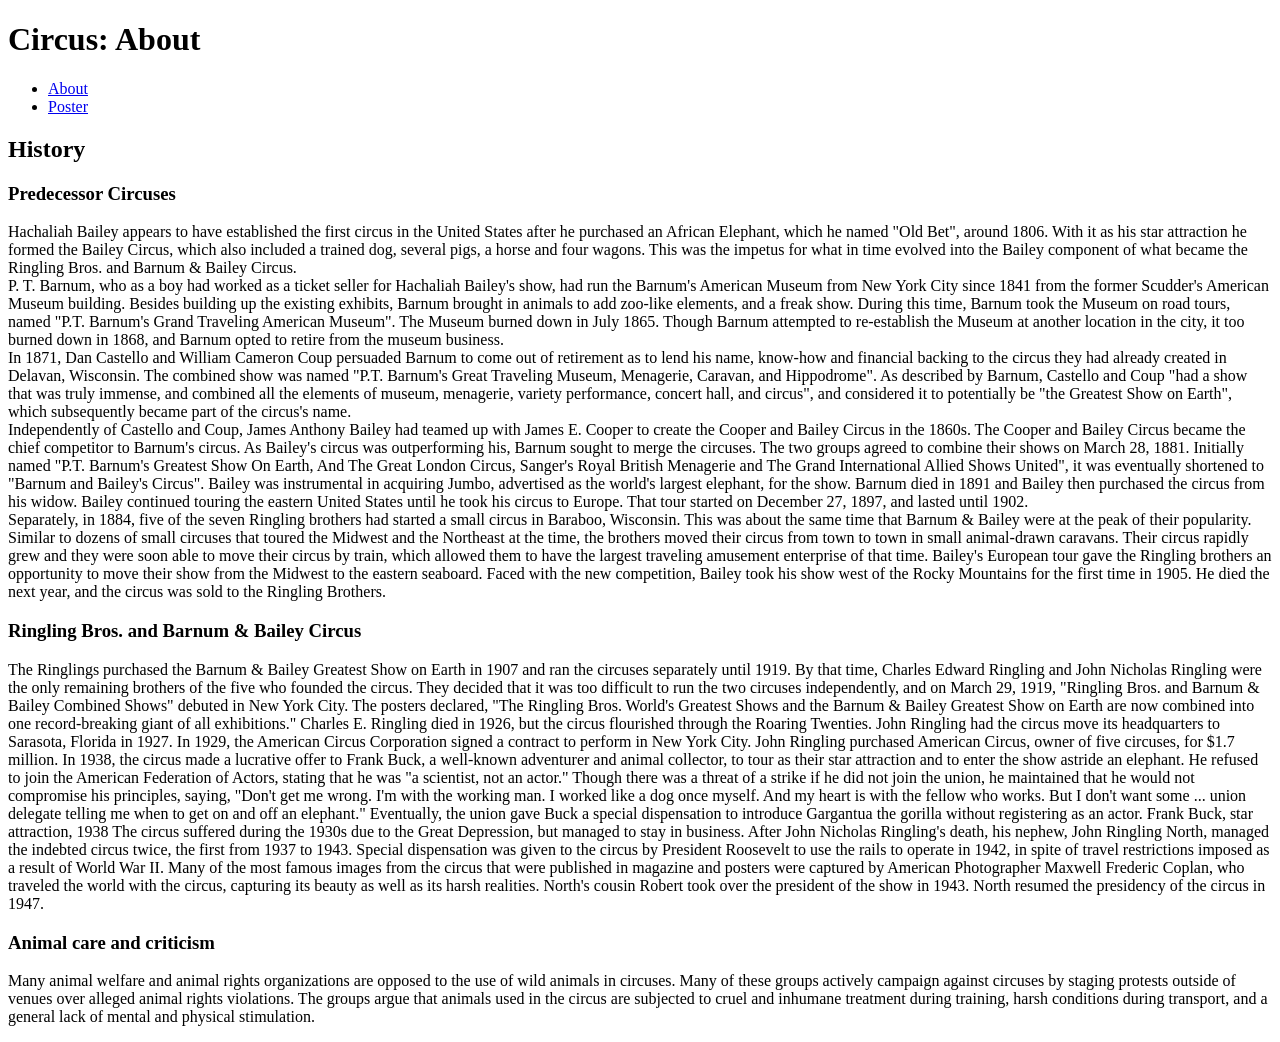
==== index.html @ 9ef58fde "Circus Index Page" ====
<!DOCTYPE html>
<html lang="en">
<head>
    <meta charset="UTF-8">
    <meta name="viewport" content="width=device-width, initial-scale=1.0">
    <title>Lab 3 Web Page</title>
</head>
<body>
<h1>Circus: About</h1>

<ul>
    <li><a href="about.html">About</a></li>
    <li><a href="poster.html">Poster</a></li>
</ul>

<h2>History</h2>

<h3>Predecessor Circuses</h3>
<p>Hachaliah Bailey appears to have established the first circus in the United States after he purchased an African Elephant, which he named "Old Bet", around 1806. With it as his star attraction he formed the Bailey Circus, which also included a trained dog, several pigs, a horse and four wagons. This was the impetus for what in time evolved into the Bailey component of what became the Ringling Bros. and Barnum & Bailey Circus.<br>

P. T. Barnum, who as a boy had worked as a ticket seller for Hachaliah Bailey's show, had run the Barnum's American Museum from New York City since 1841 from the former Scudder's American Museum building. Besides building up the existing exhibits, Barnum brought in animals to add zoo-like elements, and a freak show. During this time, Barnum took the Museum on road tours, named "P.T. Barnum's Grand Traveling American Museum". The Museum burned down in July 1865. Though Barnum attempted to re-establish the Museum at another location in the city, it too burned down in 1868, and Barnum opted to retire from the museum business.<br>

In 1871, Dan Castello and William Cameron Coup persuaded Barnum to come out of retirement as to lend his name, know-how and financial backing to the circus they had already created in Delavan, Wisconsin. The combined show was named "P.T. Barnum's Great Traveling Museum, Menagerie, Caravan, and Hippodrome". As described by Barnum, Castello and Coup "had a show that was truly immense, and combined all the elements of museum, menagerie, variety performance, concert hall, and circus", and considered it to potentially be "the Greatest Show on Earth", which subsequently became part of the circus's name.<br>

Independently of Castello and Coup, James Anthony Bailey had teamed up with James E. Cooper to create the Cooper and Bailey Circus in the 1860s. The Cooper and Bailey Circus became the chief competitor to Barnum's circus. As Bailey's circus was outperforming his, Barnum sought to merge the circuses. The two groups agreed to combine their shows on March 28, 1881. Initially named "P.T. Barnum's Greatest Show On Earth, And The Great London Circus, Sanger's Royal British Menagerie and The Grand International Allied Shows United", it was eventually shortened to "Barnum and Bailey's Circus". Bailey was instrumental in acquiring Jumbo, advertised as the world's largest elephant, for the show. Barnum died in 1891 and Bailey then purchased the circus from his widow. Bailey continued touring the eastern United States until he took his circus to Europe. That tour started on December 27, 1897, and lasted until 1902.<br>

Separately, in 1884, five of the seven Ringling brothers had started a small circus in Baraboo, Wisconsin. This was about the same time that Barnum & Bailey were at the peak of their popularity. Similar to dozens of small circuses that toured the Midwest and the Northeast at the time, the brothers moved their circus from town to town in small animal-drawn caravans. Their circus rapidly grew and they were soon able to move their circus by train, which allowed them to have the largest traveling amusement enterprise of that time. Bailey's European tour gave the Ringling brothers an opportunity to move their show from the Midwest to the eastern seaboard. Faced with the new competition, Bailey took his show west of the Rocky Mountains for the first time in 1905. He died the next year, and the circus was sold to the Ringling Brothers.<br></p>

<h3>Ringling Bros. and Barnum & Bailey Circus</h3>

<p>The Ringlings purchased the Barnum & Bailey Greatest Show on Earth in 1907 and ran the circuses separately until 1919. By that time, Charles Edward Ringling and John Nicholas Ringling were the only remaining brothers of the five who founded the circus. They decided that it was too difficult to run the two circuses independently, and on March 29, 1919, "Ringling Bros. and Barnum & Bailey Combined Shows" debuted in New York City. The posters declared, "The Ringling Bros. World's Greatest Shows and the Barnum & Bailey Greatest Show on Earth are now combined into one record-breaking giant of all exhibitions." Charles E. Ringling died in 1926, but the circus flourished through the Roaring Twenties.

John Ringling had the circus move its headquarters to Sarasota, Florida in 1927.

In 1929, the American Circus Corporation signed a contract to perform in New York City. John Ringling purchased American Circus, owner of five circuses, for $1.7 million.

In 1938, the circus made a lucrative offer to Frank Buck, a well-known adventurer and animal collector, to tour as their star attraction and to enter the show astride an elephant. He refused to join the American Federation of Actors, stating that he was "a scientist, not an actor." Though there was a threat of a strike if he did not join the union, he maintained that he would not compromise his principles, saying, "Don't get me wrong. I'm with the working man. I worked like a dog once myself. And my heart is with the fellow who works. But I don't want some ... union delegate telling me when to get on and off an elephant." Eventually, the union gave Buck a special dispensation to introduce Gargantua the gorilla without registering as an actor.

Frank Buck, star attraction, 1938
The circus suffered during the 1930s due to the Great Depression, but managed to stay in business. After John Nicholas Ringling's death, his nephew, John Ringling North, managed the indebted circus twice, the first from 1937 to 1943. Special dispensation was given to the circus by President Roosevelt to use the rails to operate in 1942, in spite of travel restrictions imposed as a result of World War II. Many of the most famous images from the circus that were published in magazine and posters were captured by American Photographer Maxwell Frederic Coplan, who traveled the world with the circus, capturing its beauty as well as its harsh realities.

North's cousin Robert took over the president of the show in 1943. North resumed the presidency of the circus in 1947.</p>

<h3>Animal care and criticism</h3>

<p>Many animal welfare and animal rights organizations are opposed to the use of wild animals in circuses. Many of these groups actively campaign against circuses by staging protests outside of venues over alleged animal rights violations. The groups argue that animals used in the circus are subjected to cruel and inhumane treatment during training, harsh conditions during transport, and a general lack of mental and physical stimulation.</p>
</body>
</html>
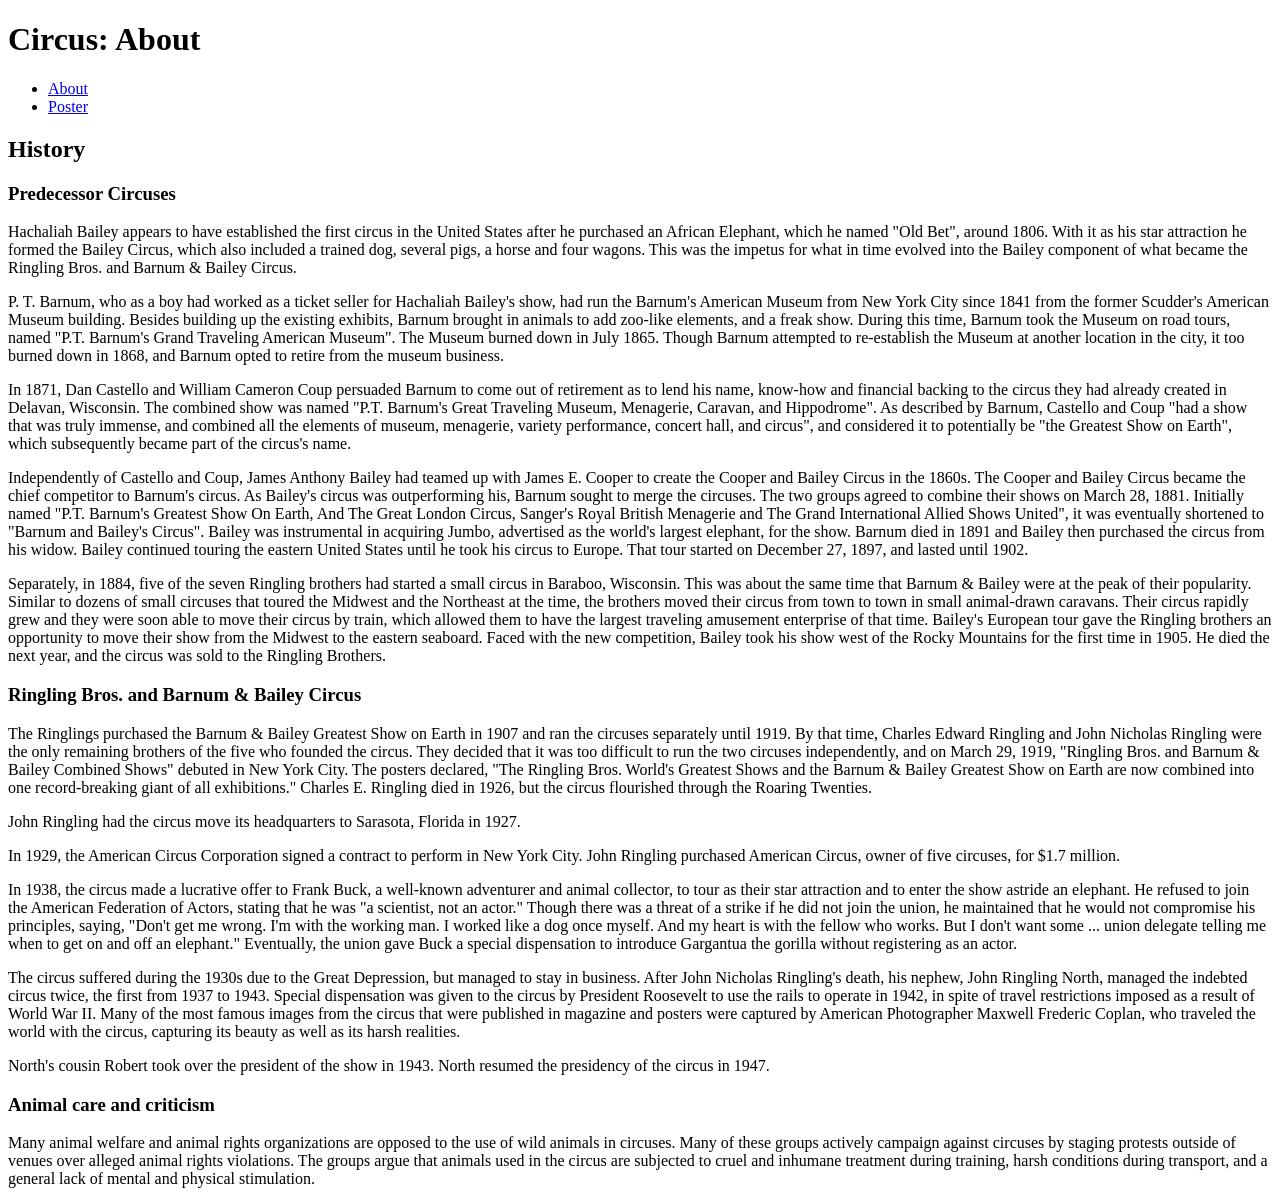
==== commit 7861fb79: "full index page for lab 3" ====
--- a/index.html
+++ b/index.html
@@ -16,30 +16,29 @@
 <h2>History</h2>
 
 <h3>Predecessor Circuses</h3>
-<p>Hachaliah Bailey appears to have established the first circus in the United States after he purchased an African Elephant, which he named "Old Bet", around 1806. With it as his star attraction he formed the Bailey Circus, which also included a trained dog, several pigs, a horse and four wagons. This was the impetus for what in time evolved into the Bailey component of what became the Ringling Bros. and Barnum & Bailey Circus.<br>
+<p>Hachaliah Bailey appears to have established the first circus in the United States after he purchased an African Elephant, which he named "Old Bet", around 1806. With it as his star attraction he formed the Bailey Circus, which also included a trained dog, several pigs, a horse and four wagons. This was the impetus for what in time evolved into the Bailey component of what became the Ringling Bros. and Barnum & Bailey Circus.</p>
 
-P. T. Barnum, who as a boy had worked as a ticket seller for Hachaliah Bailey's show, had run the Barnum's American Museum from New York City since 1841 from the former Scudder's American Museum building. Besides building up the existing exhibits, Barnum brought in animals to add zoo-like elements, and a freak show. During this time, Barnum took the Museum on road tours, named "P.T. Barnum's Grand Traveling American Museum". The Museum burned down in July 1865. Though Barnum attempted to re-establish the Museum at another location in the city, it too burned down in 1868, and Barnum opted to retire from the museum business.<br>
+<p>P. T. Barnum, who as a boy had worked as a ticket seller for Hachaliah Bailey's show, had run the Barnum's American Museum from New York City since 1841 from the former Scudder's American Museum building. Besides building up the existing exhibits, Barnum brought in animals to add zoo-like elements, and a freak show. During this time, Barnum took the Museum on road tours, named "P.T. Barnum's Grand Traveling American Museum". The Museum burned down in July 1865. Though Barnum attempted to re-establish the Museum at another location in the city, it too burned down in 1868, and Barnum opted to retire from the museum business.</p>
 
-In 1871, Dan Castello and William Cameron Coup persuaded Barnum to come out of retirement as to lend his name, know-how and financial backing to the circus they had already created in Delavan, Wisconsin. The combined show was named "P.T. Barnum's Great Traveling Museum, Menagerie, Caravan, and Hippodrome". As described by Barnum, Castello and Coup "had a show that was truly immense, and combined all the elements of museum, menagerie, variety performance, concert hall, and circus", and considered it to potentially be "the Greatest Show on Earth", which subsequently became part of the circus's name.<br>
+<p>In 1871, Dan Castello and William Cameron Coup persuaded Barnum to come out of retirement as to lend his name, know-how and financial backing to the circus they had already created in Delavan, Wisconsin. The combined show was named "P.T. Barnum's Great Traveling Museum, Menagerie, Caravan, and Hippodrome". As described by Barnum, Castello and Coup "had a show that was truly immense, and combined all the elements of museum, menagerie, variety performance, concert hall, and circus", and considered it to potentially be "the Greatest Show on Earth", which subsequently became part of the circus's name.</p>
 
-Independently of Castello and Coup, James Anthony Bailey had teamed up with James E. Cooper to create the Cooper and Bailey Circus in the 1860s. The Cooper and Bailey Circus became the chief competitor to Barnum's circus. As Bailey's circus was outperforming his, Barnum sought to merge the circuses. The two groups agreed to combine their shows on March 28, 1881. Initially named "P.T. Barnum's Greatest Show On Earth, And The Great London Circus, Sanger's Royal British Menagerie and The Grand International Allied Shows United", it was eventually shortened to "Barnum and Bailey's Circus". Bailey was instrumental in acquiring Jumbo, advertised as the world's largest elephant, for the show. Barnum died in 1891 and Bailey then purchased the circus from his widow. Bailey continued touring the eastern United States until he took his circus to Europe. That tour started on December 27, 1897, and lasted until 1902.<br>
+<p>Independently of Castello and Coup, James Anthony Bailey had teamed up with James E. Cooper to create the Cooper and Bailey Circus in the 1860s. The Cooper and Bailey Circus became the chief competitor to Barnum's circus. As Bailey's circus was outperforming his, Barnum sought to merge the circuses. The two groups agreed to combine their shows on March 28, 1881. Initially named "P.T. Barnum's Greatest Show On Earth, And The Great London Circus, Sanger's Royal British Menagerie and The Grand International Allied Shows United", it was eventually shortened to "Barnum and Bailey's Circus". Bailey was instrumental in acquiring Jumbo, advertised as the world's largest elephant, for the show. Barnum died in 1891 and Bailey then purchased the circus from his widow. Bailey continued touring the eastern United States until he took his circus to Europe. That tour started on December 27, 1897, and lasted until 1902.</p>
 
-Separately, in 1884, five of the seven Ringling brothers had started a small circus in Baraboo, Wisconsin. This was about the same time that Barnum & Bailey were at the peak of their popularity. Similar to dozens of small circuses that toured the Midwest and the Northeast at the time, the brothers moved their circus from town to town in small animal-drawn caravans. Their circus rapidly grew and they were soon able to move their circus by train, which allowed them to have the largest traveling amusement enterprise of that time. Bailey's European tour gave the Ringling brothers an opportunity to move their show from the Midwest to the eastern seaboard. Faced with the new competition, Bailey took his show west of the Rocky Mountains for the first time in 1905. He died the next year, and the circus was sold to the Ringling Brothers.<br></p>
+<p>Separately, in 1884, five of the seven Ringling brothers had started a small circus in Baraboo, Wisconsin. This was about the same time that Barnum & Bailey were at the peak of their popularity. Similar to dozens of small circuses that toured the Midwest and the Northeast at the time, the brothers moved their circus from town to town in small animal-drawn caravans. Their circus rapidly grew and they were soon able to move their circus by train, which allowed them to have the largest traveling amusement enterprise of that time. Bailey's European tour gave the Ringling brothers an opportunity to move their show from the Midwest to the eastern seaboard. Faced with the new competition, Bailey took his show west of the Rocky Mountains for the first time in 1905. He died the next year, and the circus was sold to the Ringling Brothers.</p>
 
 <h3>Ringling Bros. and Barnum & Bailey Circus</h3>
 
-<p>The Ringlings purchased the Barnum & Bailey Greatest Show on Earth in 1907 and ran the circuses separately until 1919. By that time, Charles Edward Ringling and John Nicholas Ringling were the only remaining brothers of the five who founded the circus. They decided that it was too difficult to run the two circuses independently, and on March 29, 1919, "Ringling Bros. and Barnum & Bailey Combined Shows" debuted in New York City. The posters declared, "The Ringling Bros. World's Greatest Shows and the Barnum & Bailey Greatest Show on Earth are now combined into one record-breaking giant of all exhibitions." Charles E. Ringling died in 1926, but the circus flourished through the Roaring Twenties.
+<p>The Ringlings purchased the Barnum & Bailey Greatest Show on Earth in 1907 and ran the circuses separately until 1919. By that time, Charles Edward Ringling and John Nicholas Ringling were the only remaining brothers of the five who founded the circus. They decided that it was too difficult to run the two circuses independently, and on March 29, 1919, "Ringling Bros. and Barnum & Bailey Combined Shows" debuted in New York City. The posters declared, "The Ringling Bros. World's Greatest Shows and the Barnum & Bailey Greatest Show on Earth are now combined into one record-breaking giant of all exhibitions." Charles E. Ringling died in 1926, but the circus flourished through the Roaring Twenties.</p>
 
-John Ringling had the circus move its headquarters to Sarasota, Florida in 1927.
+<p>John Ringling had the circus move its headquarters to Sarasota, Florida in 1927.</p>
 
-In 1929, the American Circus Corporation signed a contract to perform in New York City. John Ringling purchased American Circus, owner of five circuses, for $1.7 million.
+<p>In 1929, the American Circus Corporation signed a contract to perform in New York City. John Ringling purchased American Circus, owner of five circuses, for $1.7 million.</p>
 
-In 1938, the circus made a lucrative offer to Frank Buck, a well-known adventurer and animal collector, to tour as their star attraction and to enter the show astride an elephant. He refused to join the American Federation of Actors, stating that he was "a scientist, not an actor." Though there was a threat of a strike if he did not join the union, he maintained that he would not compromise his principles, saying, "Don't get me wrong. I'm with the working man. I worked like a dog once myself. And my heart is with the fellow who works. But I don't want some ... union delegate telling me when to get on and off an elephant." Eventually, the union gave Buck a special dispensation to introduce Gargantua the gorilla without registering as an actor.
+<p>In 1938, the circus made a lucrative offer to Frank Buck, a well-known adventurer and animal collector, to tour as their star attraction and to enter the show astride an elephant. He refused to join the American Federation of Actors, stating that he was "a scientist, not an actor." Though there was a threat of a strike if he did not join the union, he maintained that he would not compromise his principles, saying, "Don't get me wrong. I'm with the working man. I worked like a dog once myself. And my heart is with the fellow who works. But I don't want some ... union delegate telling me when to get on and off an elephant." Eventually, the union gave Buck a special dispensation to introduce Gargantua the gorilla without registering as an actor.</p>
 
-Frank Buck, star attraction, 1938
-The circus suffered during the 1930s due to the Great Depression, but managed to stay in business. After John Nicholas Ringling's death, his nephew, John Ringling North, managed the indebted circus twice, the first from 1937 to 1943. Special dispensation was given to the circus by President Roosevelt to use the rails to operate in 1942, in spite of travel restrictions imposed as a result of World War II. Many of the most famous images from the circus that were published in magazine and posters were captured by American Photographer Maxwell Frederic Coplan, who traveled the world with the circus, capturing its beauty as well as its harsh realities.
+<p>The circus suffered during the 1930s due to the Great Depression, but managed to stay in business. After John Nicholas Ringling's death, his nephew, John Ringling North, managed the indebted circus twice, the first from 1937 to 1943. Special dispensation was given to the circus by President Roosevelt to use the rails to operate in 1942, in spite of travel restrictions imposed as a result of World War II. Many of the most famous images from the circus that were published in magazine and posters were captured by American Photographer Maxwell Frederic Coplan, who traveled the world with the circus, capturing its beauty as well as its harsh realities.</p>
 
-North's cousin Robert took over the president of the show in 1943. North resumed the presidency of the circus in 1947.</p>
+<p>North's cousin Robert took over the president of the show in 1943. North resumed the presidency of the circus in 1947.</p>
 
 <h3>Animal care and criticism</h3>
 
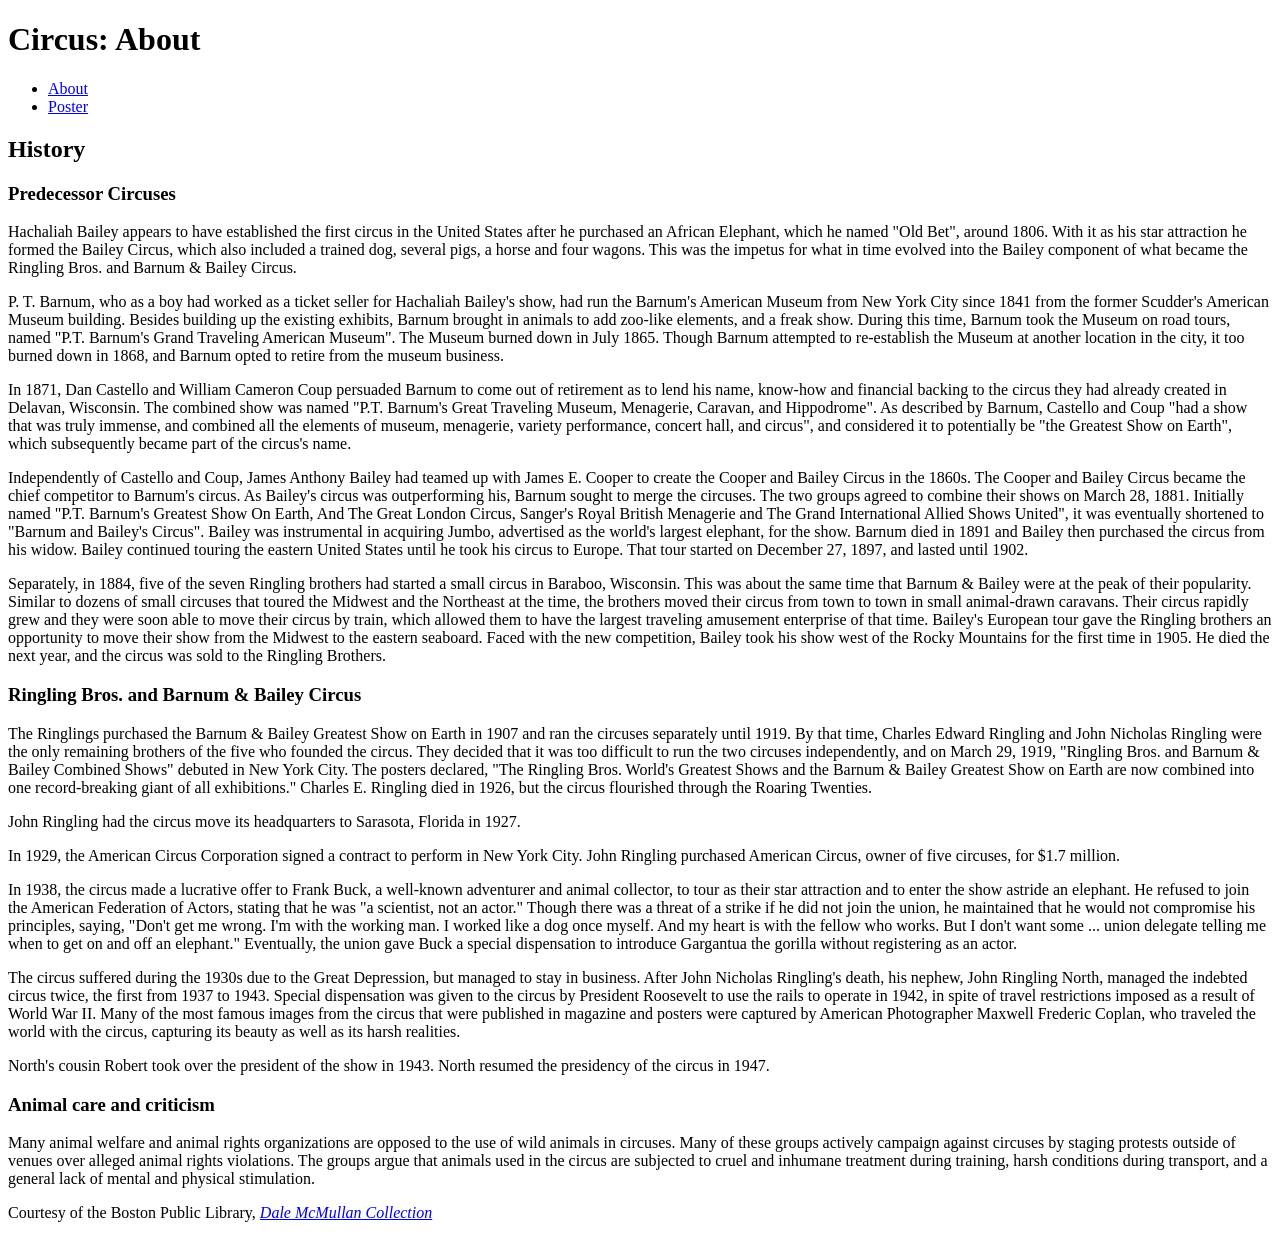
==== commit cfafed72: "Added the final link in index and made the lab 3 posters shell" ====
--- a/index.html
+++ b/index.html
@@ -43,5 +43,7 @@
 <h3>Animal care and criticism</h3>
 
 <p>Many animal welfare and animal rights organizations are opposed to the use of wild animals in circuses. Many of these groups actively campaign against circuses by staging protests outside of venues over alleged animal rights violations. The groups argue that animals used in the circus are subjected to cruel and inhumane treatment during training, harsh conditions during transport, and a general lack of mental and physical stimulation.</p>
+
+<p>Courtesy of the Boston Public Library, <em><a href="https://www.flickr.com/photos/boston_public_library/albums/72157629549177588">Dale McMullan Collection</a></em></p>
 </body>
 </html>
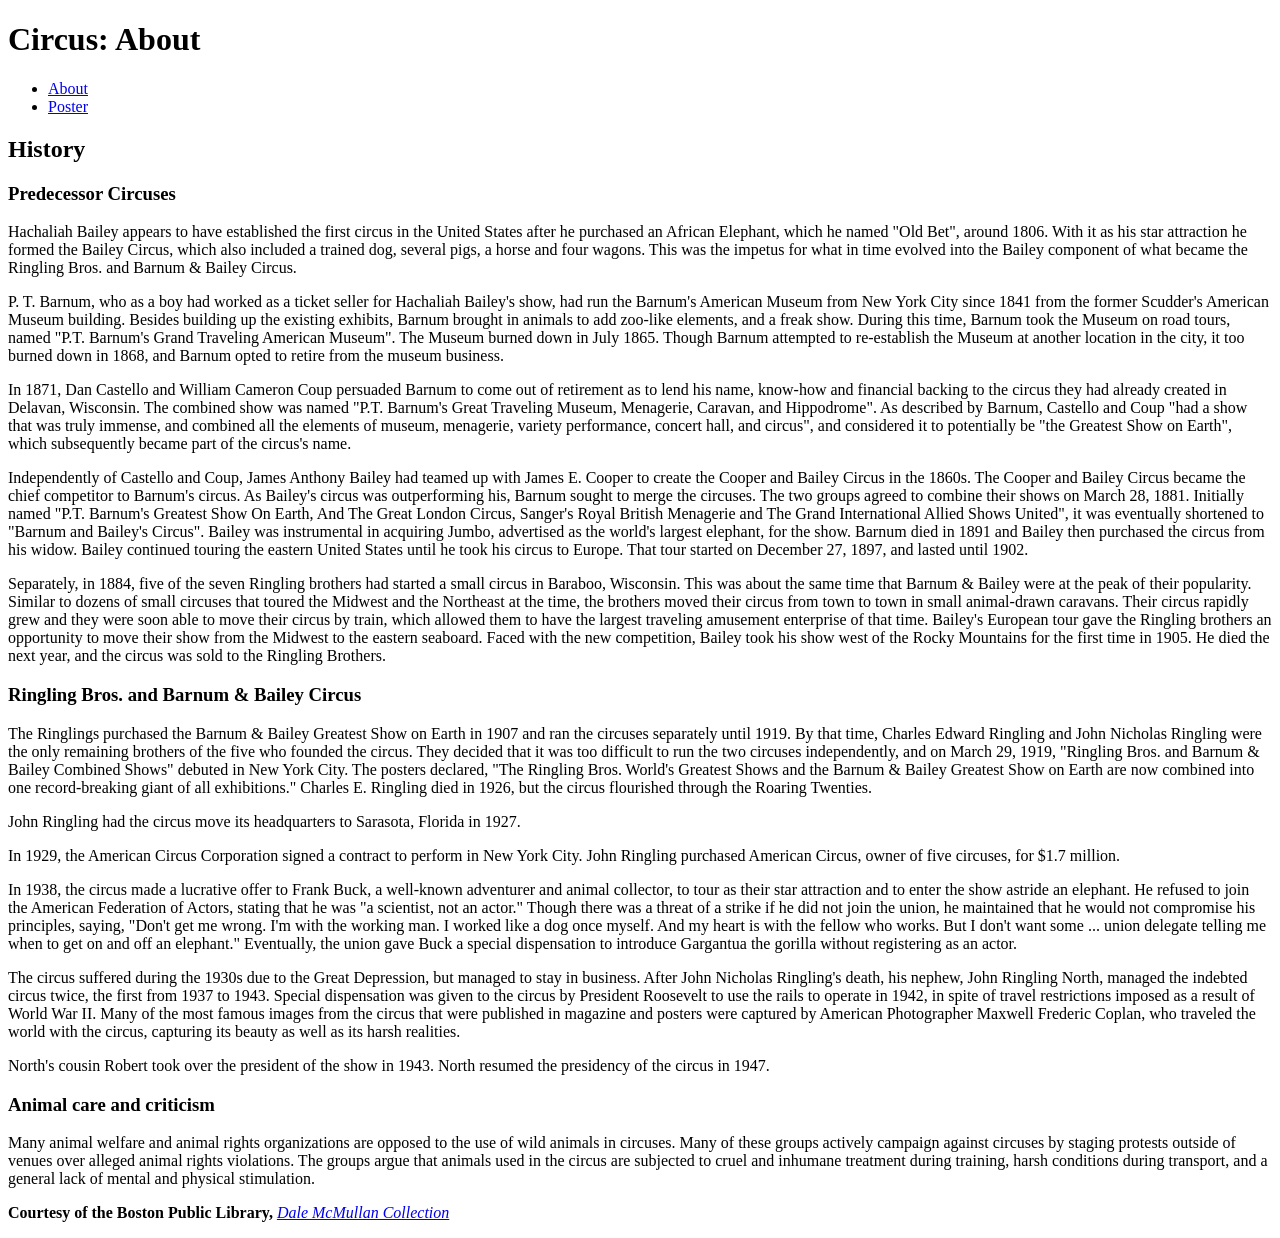
==== commit ee9f31e6: "Made bold edits to the courtesy line in both index.html and poster.html" ====
--- a/index.html
+++ b/index.html
@@ -44,6 +44,6 @@
 
 <p>Many animal welfare and animal rights organizations are opposed to the use of wild animals in circuses. Many of these groups actively campaign against circuses by staging protests outside of venues over alleged animal rights violations. The groups argue that animals used in the circus are subjected to cruel and inhumane treatment during training, harsh conditions during transport, and a general lack of mental and physical stimulation.</p>
 
-<p>Courtesy of the Boston Public Library, <em><a href="https://www.flickr.com/photos/boston_public_library/albums/72157629549177588">Dale McMullan Collection</a></em></p>
+<p><b>Courtesy of the Boston Public Library, </b><em><a href="https://www.flickr.com/photos/boston_public_library/albums/72157629549177588">Dale McMullan Collection</a></em></b></p>
 </body>
 </html>
